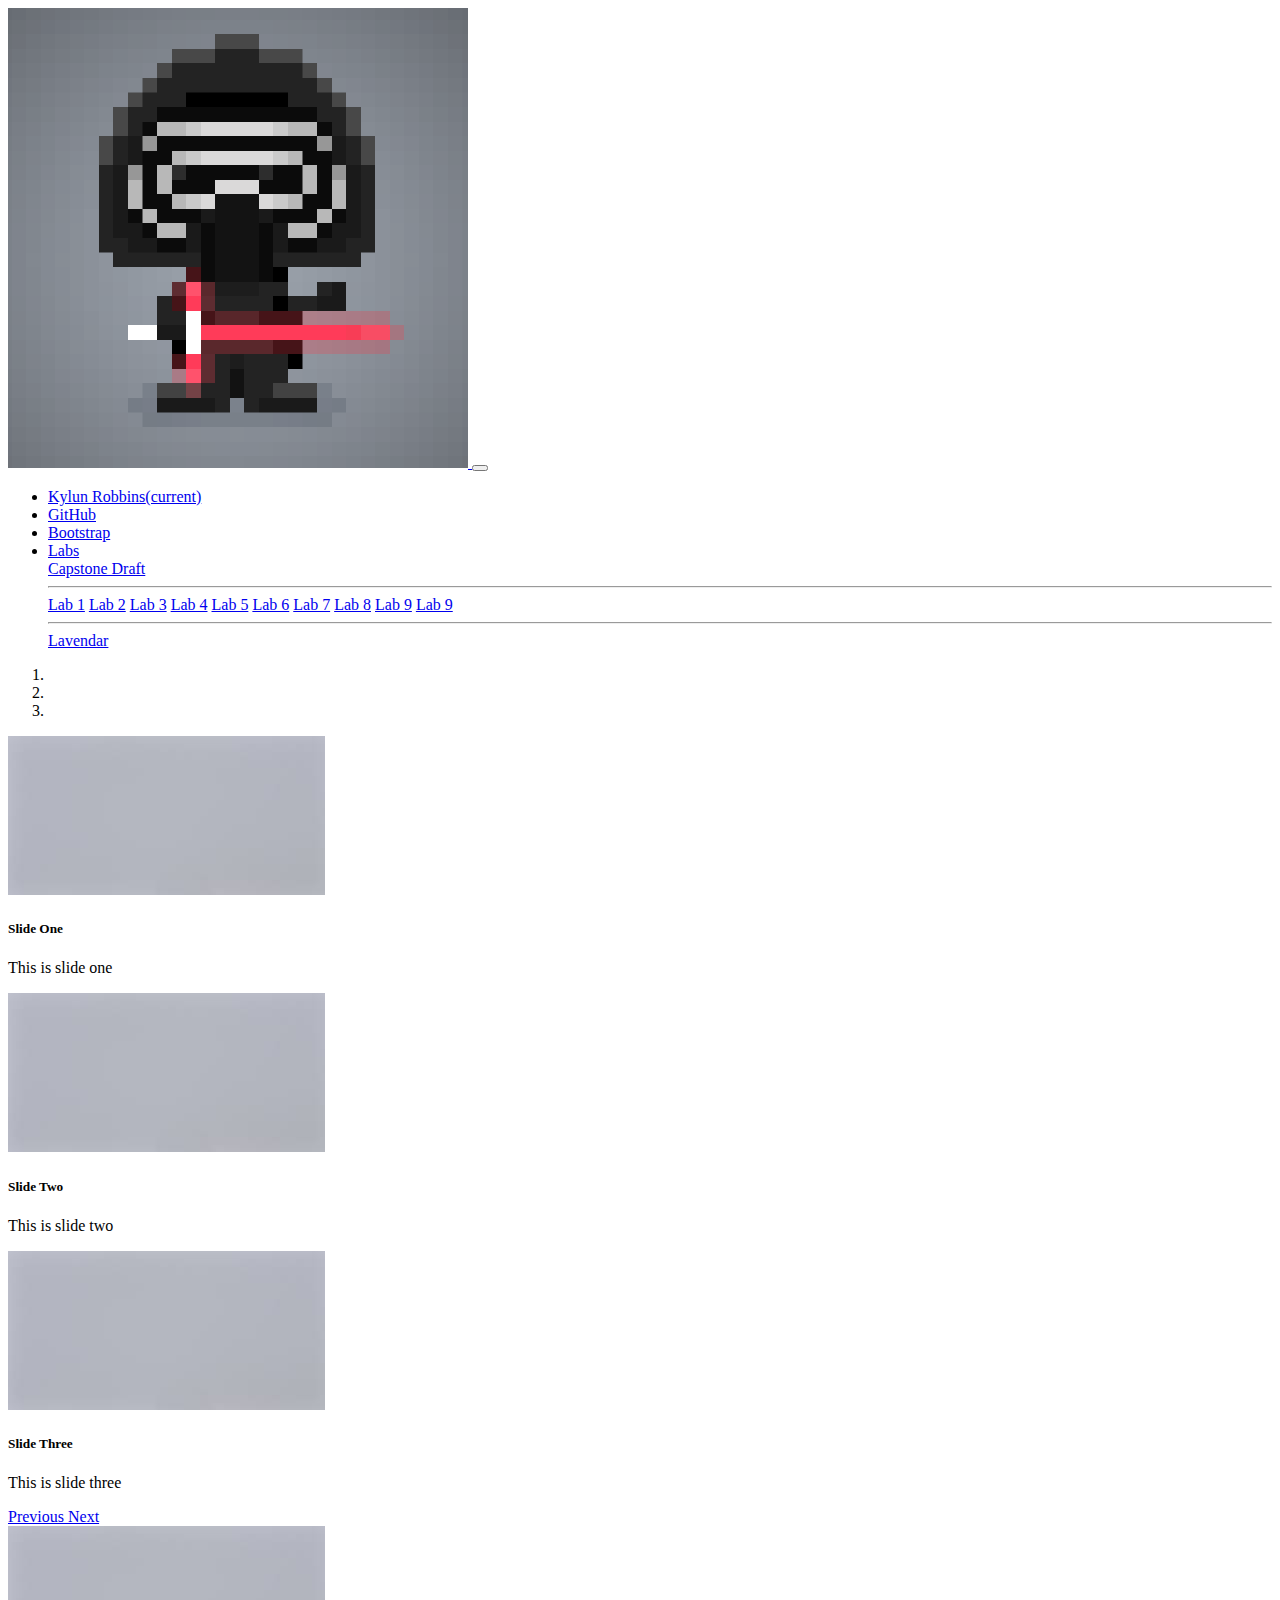
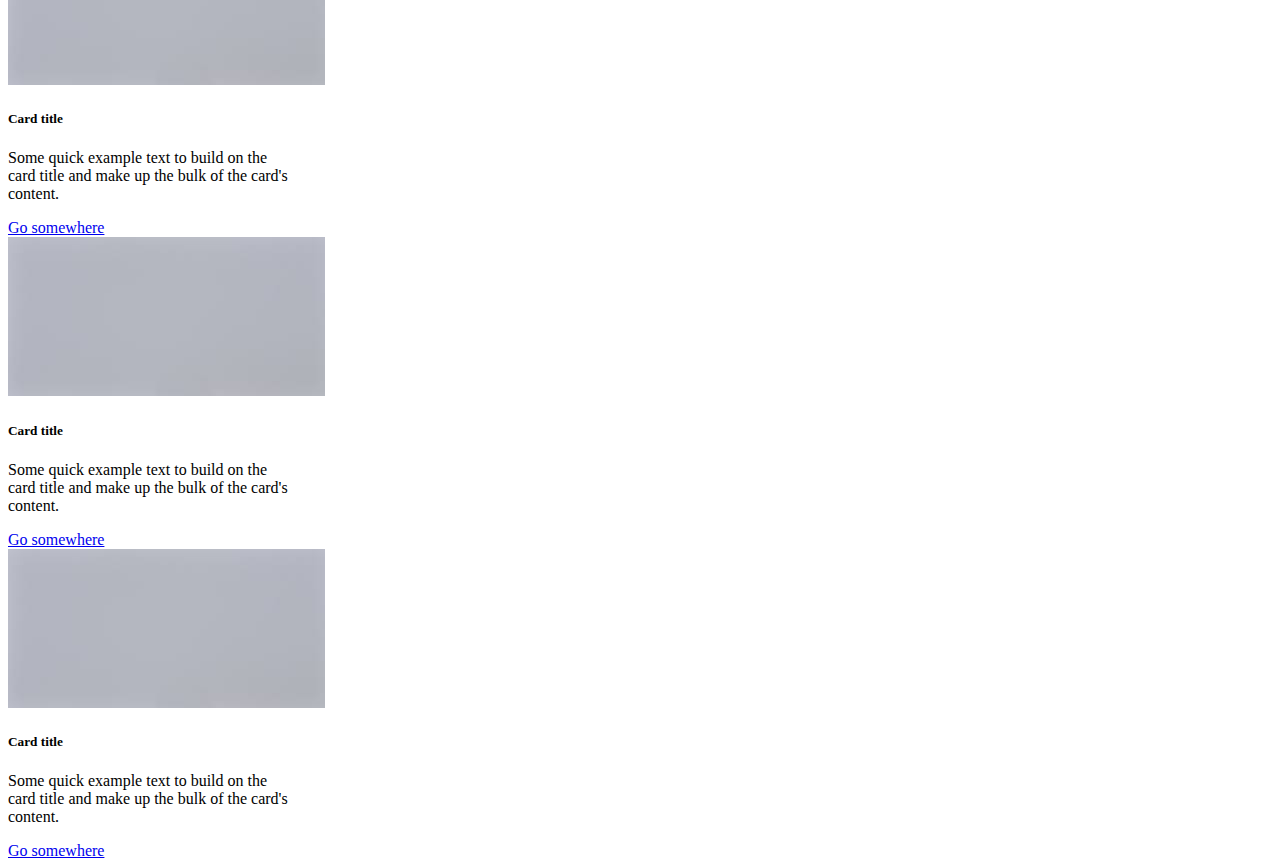
==== dashboard.html @ a70123f8 "Working dashboard" ====
<!DOCTYPE html>
<html>
    <head>
        <meta charset="utf-8">
        <link rel="stylesheet" href="https://cdn.jsdelivr.net/npm/bootstrap@4.5.3/dist/css/bootstrap.min.css" integrity="sha384-TX8t27EcRE3e/ihU7zmQxVncDAy5uIKz4rEkgIXeMed4M0jlfIDPvg6uqKI2xXr2" crossorigin="anonymous">
        <script src="https://code.jquery.com/jquery-3.2.1.slim.min.js" integrity="sha384-KJ3o2DKtIkvYIK3UENzmM7KCkRr/rE9/Qpg6aAZGJwFDMVNA/GpGFF93hXpG5KkN" crossorigin="anonymous"></script>
        <script src="https://cdnjs.cloudflare.com/ajax/libs/popper.js/1.12.9/umd/popper.min.js" integrity="sha384-ApNbgh9B+Y1QKtv3Rn7W3mgPxhU9K/ScQsAP7hUibX39j7fakFPskvXusvfa0b4Q" crossorigin="anonymous"></script>
        <script src="https://maxcdn.bootstrapcdn.com/bootstrap/4.0.0/js/bootstrap.min.js" integrity="sha384-JZR6Spejh4U02d8jOt6vLEHfe/JQGiRRSQQxSfFWpi1MquVdAyjUar5+76PVCmYl" crossorigin="anonymous"></script>
        <link rel="stylesheet" href="styles.css">
        <title>Kylun Robbins Midterm</title>
    </head>
    <body>
        <!-- Navbar Section-->
        <nav class="navbar navbar-expand-lg navbar-dark bg-dark">

            <!-- Website Logo -->
            <a class ="navbar-brand" href="#">
                <img class="navbar_avatar" src="./images/kylo_ren_avatar.png" alt="avatar">
            </a>

            <!-- Navbar Links -->
            <button class="navbar-toggler" type="button" data-toggle="collapse" data-target="#navbarNavDropdown" aria-controls="navbarNavDropdown" aria-expanded="false" aria-label="Toggle navigation">
                <span class="navbar-toggler-icon"></span>
            </button>
            <div class="collapse navbar-collapse" id="navbarNavDropdown">
                <ul class="navbar-nav">
                    <li class="nav-item active">
                        <a class="nav-link" href="#">Kylun Robbins<span class="sr-only">(current)</span></a>
                    </li>
                    <li class="nav-item">
                        <a class="nav-link" href="https://github.com/KylunR/IMD233">GitHub</a>
                    </li>
                    <li class="nav-item">
                        <a class="nav-link" href="https://getbootstrap.com/docs/4.5/getting-started/introduction/">Bootstrap</a>
                    </li>
                    <li class="nav-item dropdown">
                        <a class="nav-link dropdown-toggle" href="#" id="navbarDropdownMenuLink" data-toggle="dropdown" aria-haspopup="true" aria-expanded="false">
                            Labs
                        </a>
                        <!-- Dropdown Items -->
                        <div class="dropdown-menu" aria-labelledby="navbarDropdownMenuLink">
                            <a class="dropdown-item" href="http://students.washington.edu/kylunr/IMD233/CapstoneDraft/">Capstone Draft</a>
                            <hr>
                            <a class="dropdown-item" href="http://students.washington.edu/kylunr/IMD233/Lab1/">Lab 1</a>
                            <a class="dropdown-item" href="http://students.washington.edu/kylunr/IMD233/Lab2/">Lab 2</a>
                            <a class="dropdown-item" href="http://students.washington.edu/kylunr/IMD233/Lab3/">Lab 3</a>
                            <a class="dropdown-item" href="http://students.washington.edu/kylunr/IMD233/Lab4/">Lab 4</a>
                            <a class="dropdown-item" href="http://students.washington.edu/kylunr/IMD233/Lab5/">Lab 5</a>
                            <a class="dropdown-item" href="http://students.washington.edu/kylunr/IMD233/Lab6/">Lab 6</a>
                            <a class="dropdown-item" href="http://students.washington.edu/kylunr/IMD233/Lab7/">Lab 7</a>
                            <a class="dropdown-item" href="http://students.washington.edu/kylunr/IMD233/Lab8/">Lab 8</a>
                            <a class="dropdown-item" href="http://students.washington.edu/kylunr/IMD233/Lab9/">Lab 9</a>
                            <a class="dropdown-item" href="http://students.washington.edu/kylunr/IMD233/Lab10/">Lab 9</a>
                            <hr>
                            <a class="dropdown-item" href="https://imd233-293806.wl.r.appspot.com/">Lavendar</a>
                        </div>
                    </li>
                </ul>
            </div>
        </nav>


        <!-- Carousel Section -->
        <div id="carouselExampleIndicators" class="carousel slide" data-ride="carousel">
            <ol class="carousel-indicators">
                <li data-target="#carouselExampleIndicators" data-slide-to="0" class="active"></li>
                <li data-target="#carouselExampleIndicators" data-slide-to="1"></li>
                <li data-target="#carouselExampleIndicators" data-slide-to="2"></li>
            </ol>
            <div class="carousel-inner">
                <div class="carousel-item active">
                    <img class="d-block w-100" src="./images/grey_image.jpeg" alt="First slide">
                    <div class="carousel-caption d-none d-md-block">
                        <h5>Slide One</h5>
                        <p>This is slide one</p>
                    </div>
                </div>
                <div class="carousel-item">
                    <img class="d-block w-100" src="./images/grey_image.jpeg" alt="Second slide">
                    <div class="carousel-caption d-none d-md-block">
                        <h5>Slide Two</h5>
                        <p>This is slide two</p>
                    </div>
                </div>
                <div class="carousel-item">
                    <img class="d-block w-100" src="./images/grey_image.jpeg" alt="Third slide">
                    <div class="carousel-caption d-none d-md-block">
                        <h5>Slide Three</h5>
                        <p>This is slide three</p>
                    </div>
                </div>
            </div>
            <a class="carousel-control-prev" href="#carouselExampleIndicators" role="button" data-slide="prev">
                <span class="carousel-control-prev-icon" aria-hidden="true"></span>
                <span class="sr-only">Previous</span>
            </a>
            <a class="carousel-control-next" href="#carouselExampleIndicators" role="button" data-slide="next">
                <span class="carousel-control-next-icon" aria-hidden="true"></span>
                <span class="sr-only">Next</span>
            </a>
        </div>


        <!-- Card Section -->
        <div class="card_section">
            <!-- Card One -->
            <div class="card" style="width: 18rem;">
                <img class="card-img-top" src="./images/grey_image.jpeg" alt="Card image cap">
                <div class="card-body">
                    <h5 class="card-title">Card title</h5>
                    <p class="card-text">Some quick example text to build on the card title and make up the bulk of the card's content.</p>
                    <a href="#" class="btn btn-primary">Go somewhere</a>
                </div>
            </div>
            <!-- Card Two -->
            <div class="card" style="width: 18rem;">
                <img class="card-img-top" src="./images/grey_image.jpeg" alt="Card image cap">
                <div class="card-body">
                    <h5 class="card-title">Card title</h5>
                    <p class="card-text">Some quick example text to build on the card title and make up the bulk of the card's content.</p>
                    <a href="#" class="btn btn-primary">Go somewhere</a>
                </div>
            </div>
            <!-- Card Three -->
            <div class="card" style="width: 18rem;">
                <img class="card-img-top" src="./images/grey_image.jpeg" alt="Card image cap">
                <div class="card-body">
                    <h5 class="card-title">Card title</h5>
                    <p class="card-text">Some quick example text to build on the card title and make up the bulk of the card's content.</p>
                    <a href="#" class="btn btn-primary">Go somewhere</a>
                </div>
            </div>
        </div>
    </body>
</html>
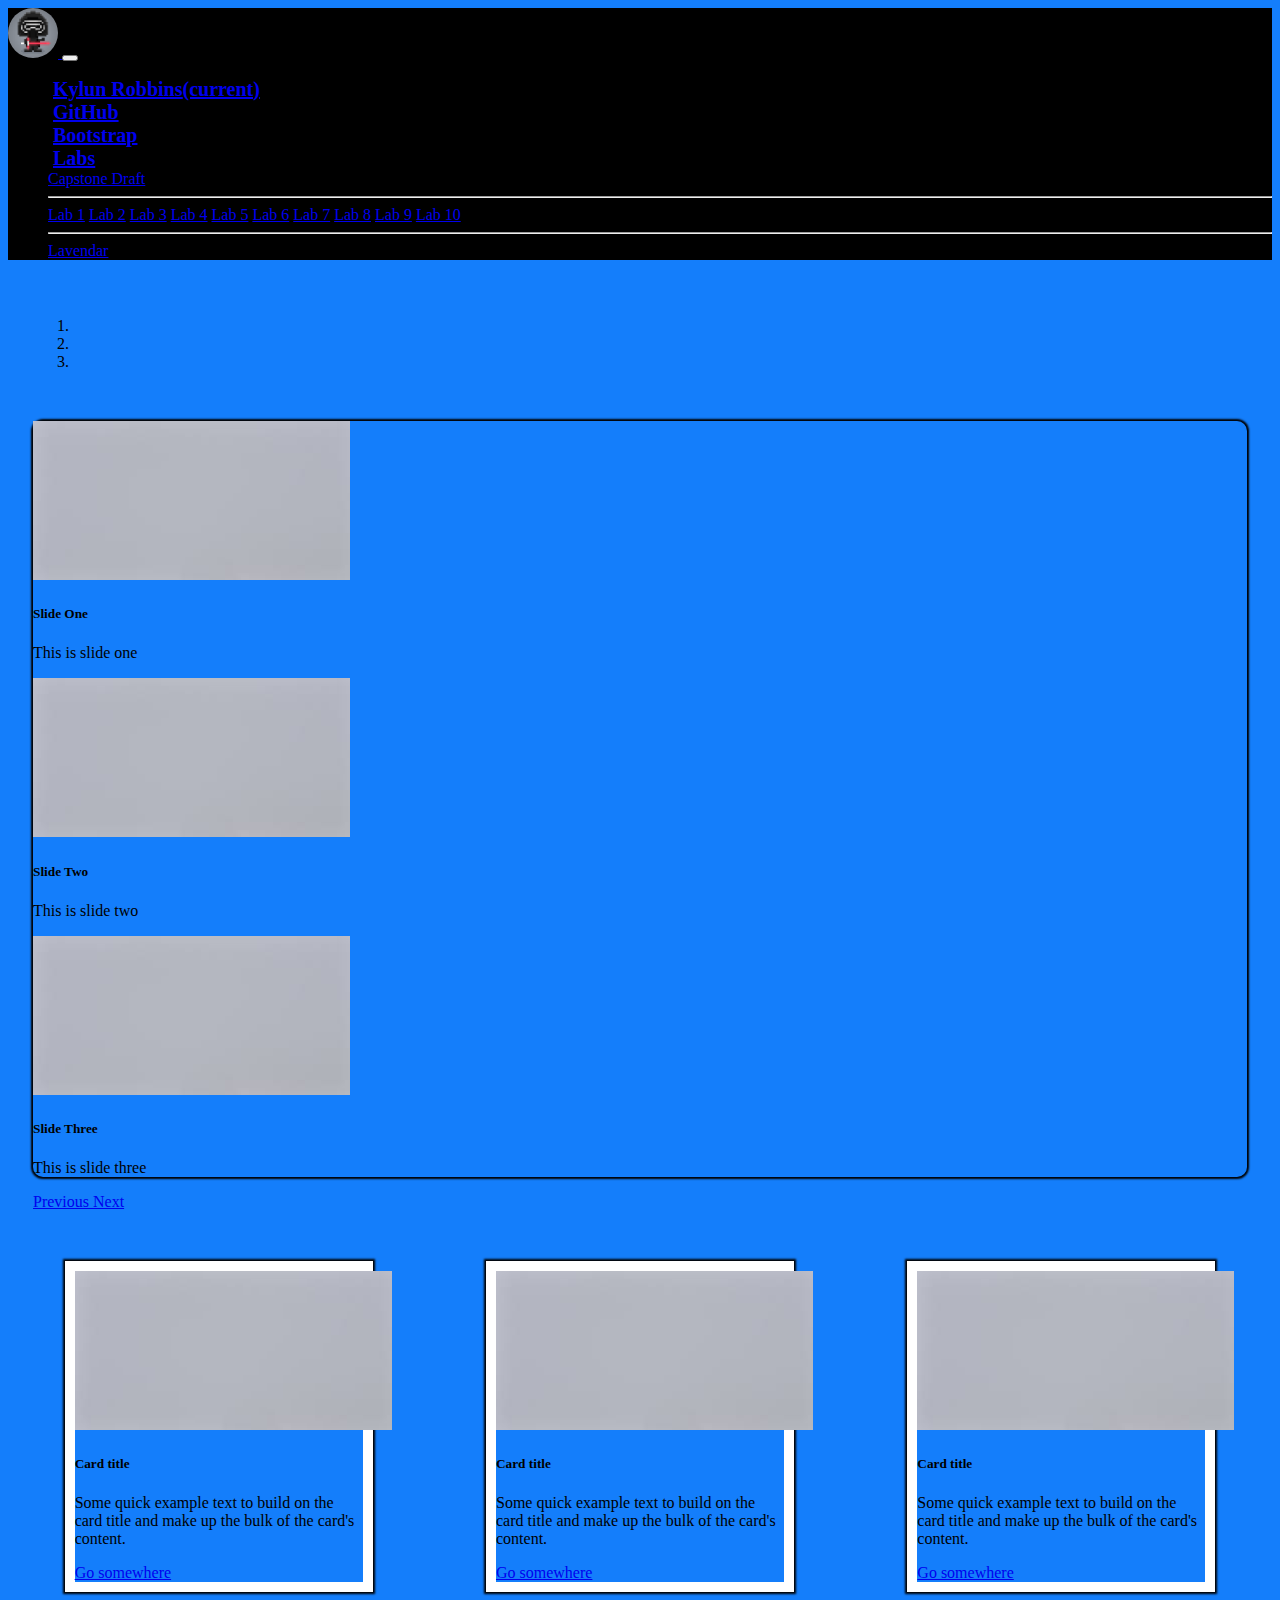
==== commit b2c2a19c: "Update colors" ====
--- a/dashboard.html
+++ b/dashboard.html
@@ -6,15 +6,15 @@
         <script src="https://code.jquery.com/jquery-3.2.1.slim.min.js" integrity="sha384-KJ3o2DKtIkvYIK3UENzmM7KCkRr/rE9/Qpg6aAZGJwFDMVNA/GpGFF93hXpG5KkN" crossorigin="anonymous"></script>
         <script src="https://cdnjs.cloudflare.com/ajax/libs/popper.js/1.12.9/umd/popper.min.js" integrity="sha384-ApNbgh9B+Y1QKtv3Rn7W3mgPxhU9K/ScQsAP7hUibX39j7fakFPskvXusvfa0b4Q" crossorigin="anonymous"></script>
         <script src="https://maxcdn.bootstrapcdn.com/bootstrap/4.0.0/js/bootstrap.min.js" integrity="sha384-JZR6Spejh4U02d8jOt6vLEHfe/JQGiRRSQQxSfFWpi1MquVdAyjUar5+76PVCmYl" crossorigin="anonymous"></script>
-        <link rel="stylesheet" href="styles.css">
-        <title>Kylun Robbins Midterm</title>
+        <link rel="stylesheet" href="dashboard.css">
+        <title>Kylun Robbins | Midterm Dashboard</title>
     </head>
     <body>
         <!-- Navbar Section-->
-        <nav class="navbar navbar-expand-lg navbar-dark bg-dark">
+        <nav class="navbar navbar-expand-lg navbar-dark navbar-custom">
 
             <!-- Website Logo -->
-            <a class ="navbar-brand" href="#">
+            <a class="navbar-brand" href="#">
                 <img class="navbar_avatar" src="./images/kylo_ren_avatar.png" alt="avatar">
             </a>
 
@@ -31,7 +31,7 @@
                         <a class="nav-link" href="https://github.com/KylunR/IMD233">GitHub</a>
                     </li>
                     <li class="nav-item">
-                        <a class="nav-link" href="https://getbootstrap.com/docs/4.5/getting-started/introduction/">Bootstrap</a>
+                        <a class="nav-link" href="https://getbootstrap.com/">Bootstrap</a>
                     </li>
                     <li class="nav-item dropdown">
                         <a class="nav-link dropdown-toggle" href="#" id="navbarDropdownMenuLink" data-toggle="dropdown" aria-haspopup="true" aria-expanded="false">
@@ -50,7 +50,7 @@
                             <a class="dropdown-item" href="http://students.washington.edu/kylunr/IMD233/Lab7/">Lab 7</a>
                             <a class="dropdown-item" href="http://students.washington.edu/kylunr/IMD233/Lab8/">Lab 8</a>
                             <a class="dropdown-item" href="http://students.washington.edu/kylunr/IMD233/Lab9/">Lab 9</a>
-                            <a class="dropdown-item" href="http://students.washington.edu/kylunr/IMD233/Lab10/">Lab 9</a>
+                            <a class="dropdown-item" href="http://students.washington.edu/kylunr/IMD233/Lab10/">Lab 10</a>
                             <hr>
                             <a class="dropdown-item" href="https://imd233-293806.wl.r.appspot.com/">Lavendar</a>
                         </div>
--- a/dashboard.css
+++ b/dashboard.css
@@ -0,0 +1,48 @@
+body {
+    background-color: #147efb;
+}
+
+.navbar-custom {
+    background-color: black;
+}
+
+.navbar_avatar {
+    height: 50px;
+    width: 50px;
+    border-radius: 50%;
+}
+
+.nav-link {
+    font-size: 20px;
+    margin: 5px;
+    font-weight: bold;
+}
+
+.carousel {
+    padding: 25px;
+    background-color: #147efb;
+}
+
+.carousel-inner {   
+    border-radius: 10px;
+    box-shadow: 0 0 2px 2px black;
+}
+
+.carousel-indicators {
+    margin-bottom: 50px;
+}
+
+.card_section {
+    background-color: #147efb;
+    padding: 25px 0px 50px 0px;
+    display: grid;
+    grid-template-columns: 1fr 1fr 1fr;
+    grid-template-rows: 1fr;
+    align-items: center;
+    justify-items: center;
+}
+
+.card {
+    border: 10px solid white;
+    box-shadow: 0 0 2px 2px black;
+}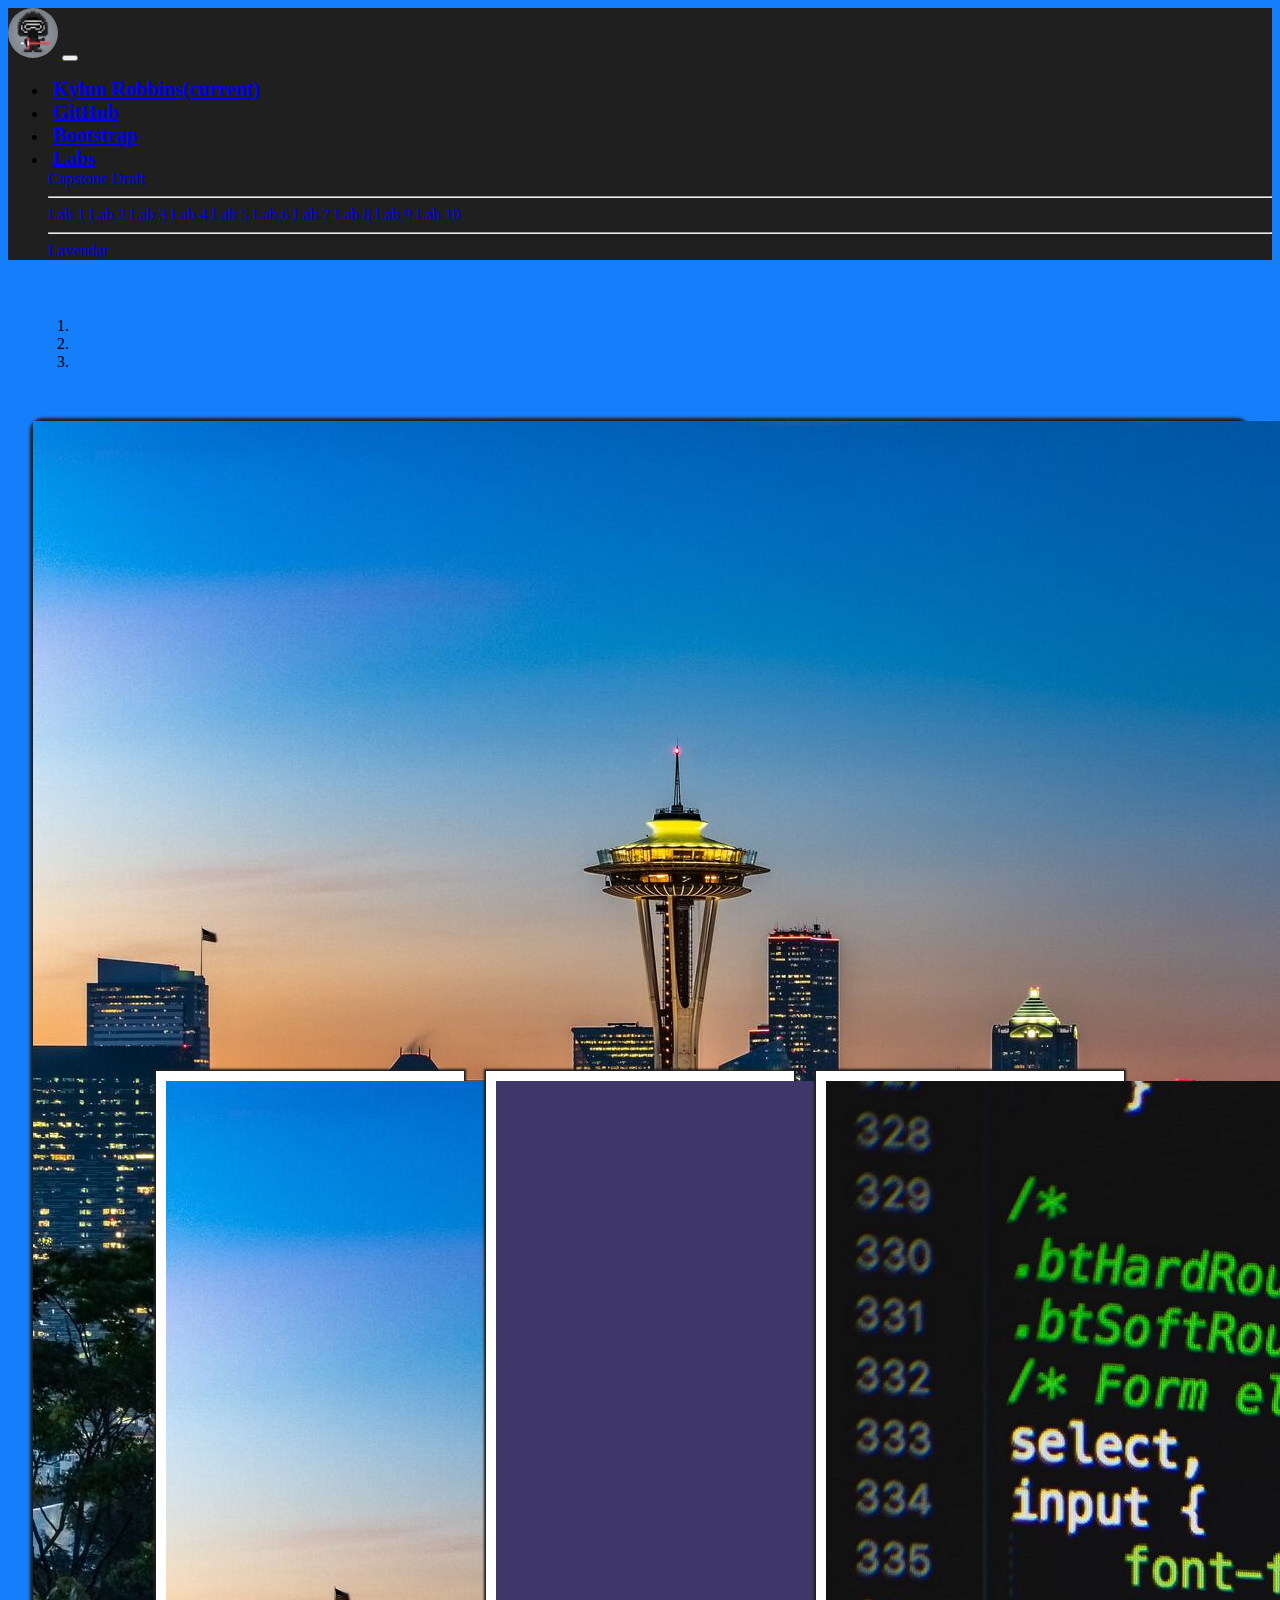
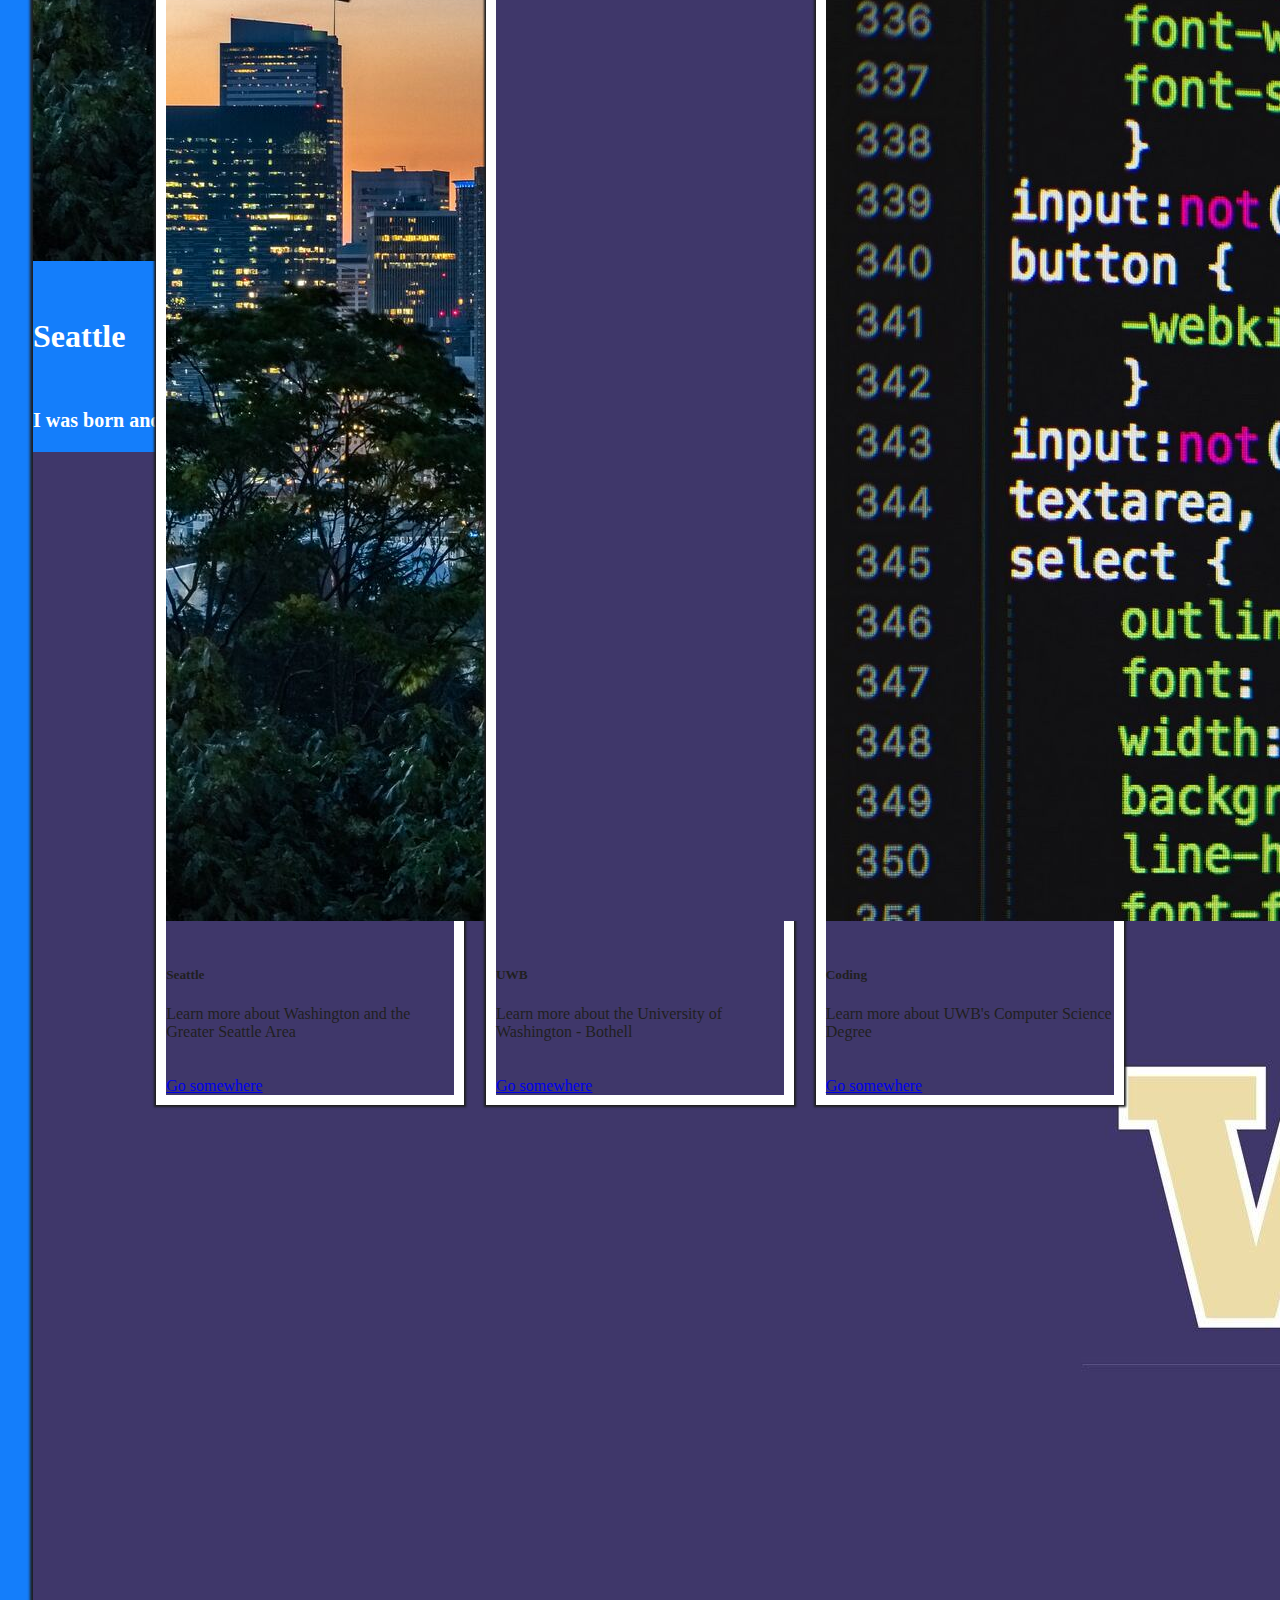
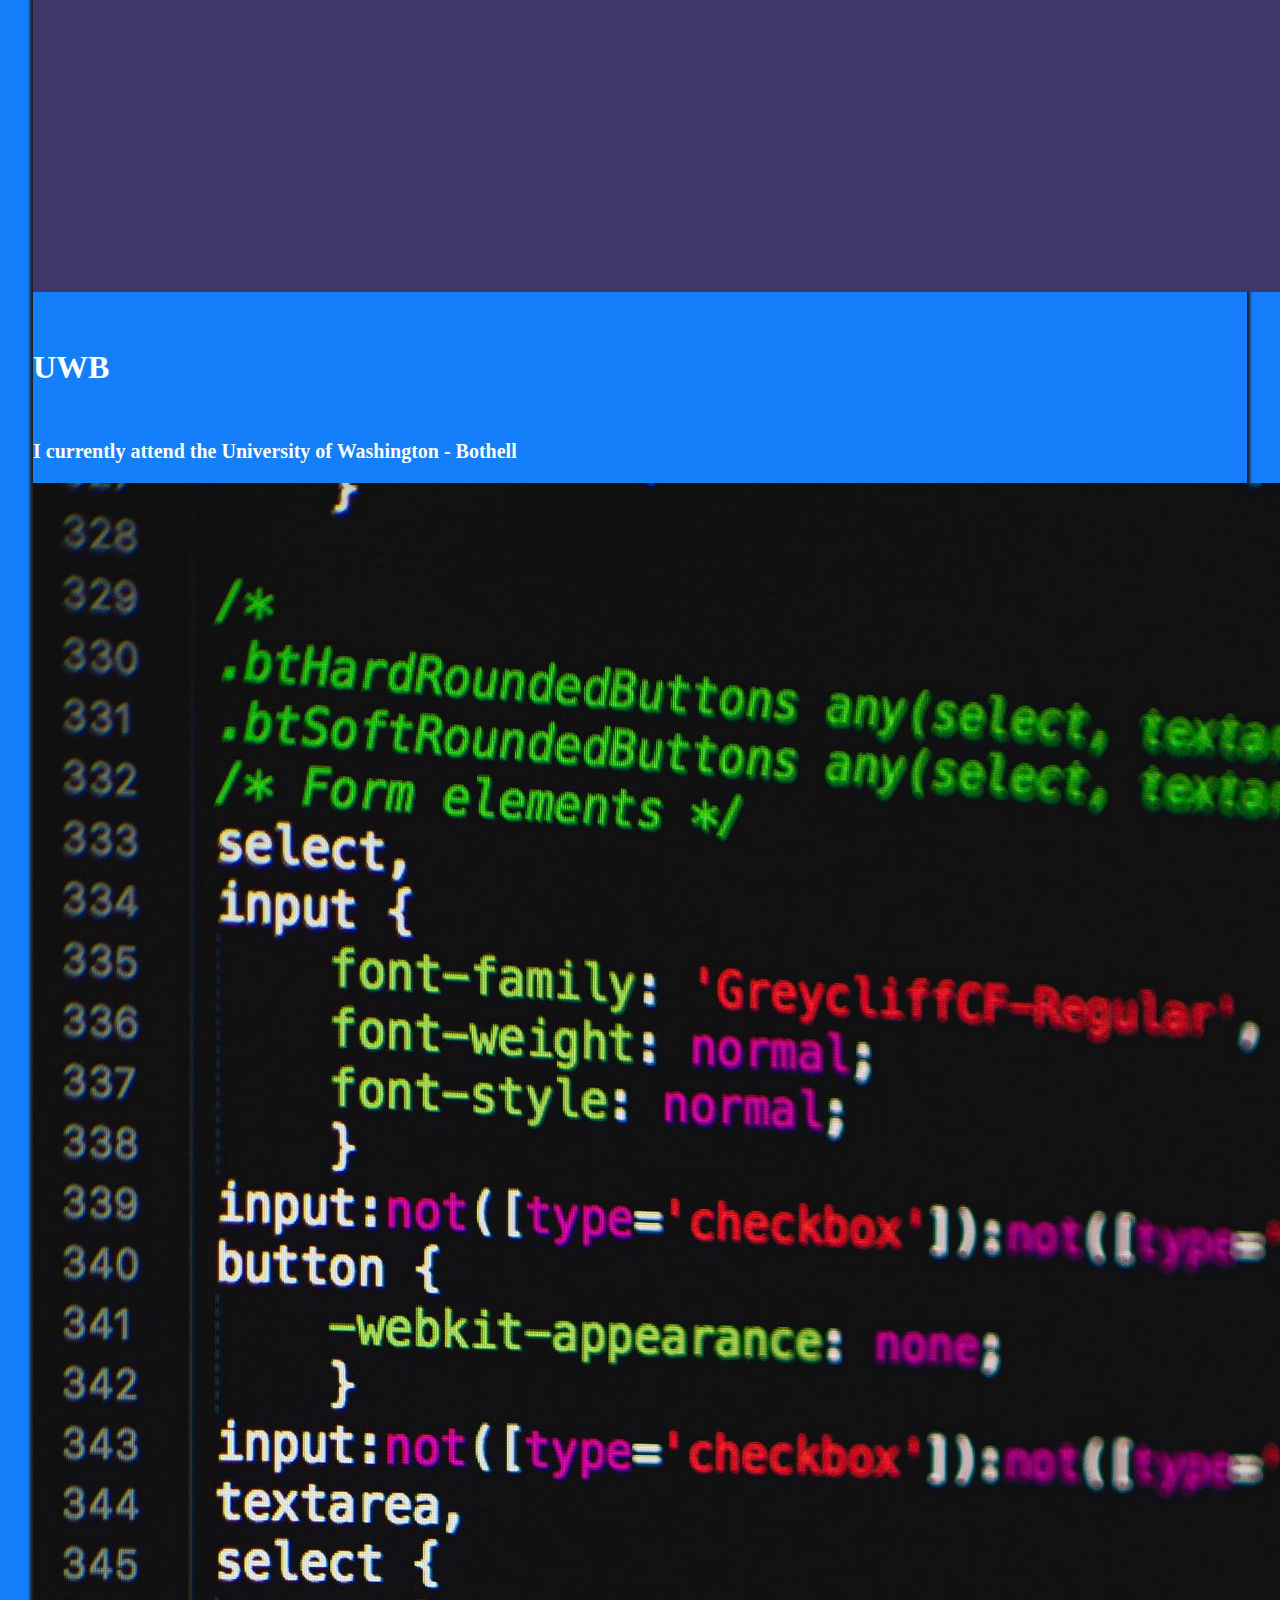
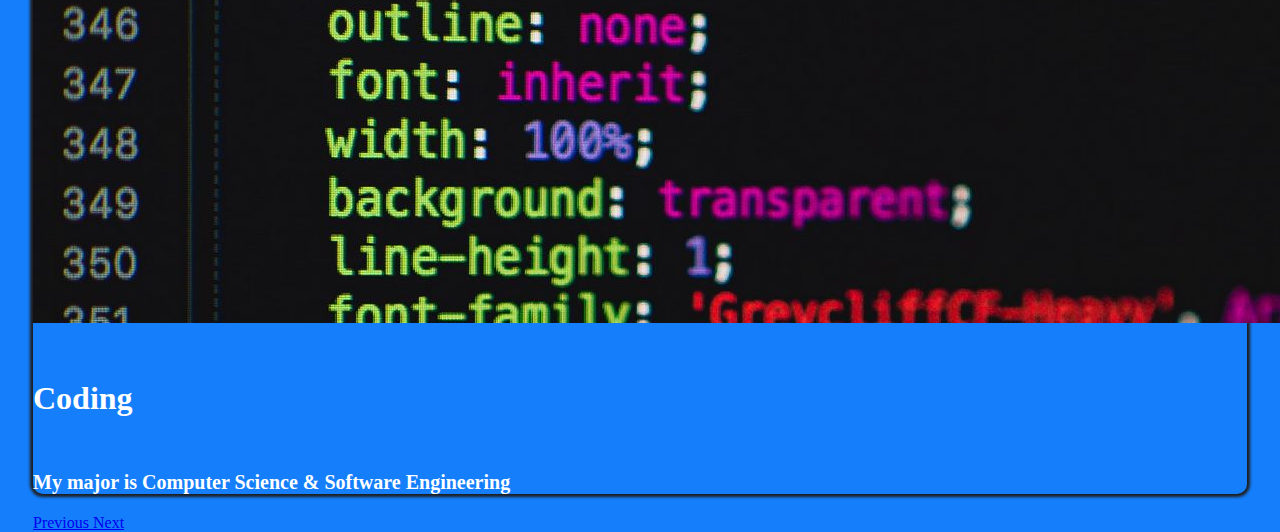
==== commit 2a46330c: "Finished Dashboard" ====
--- a/dashboard.html
+++ b/dashboard.html
@@ -69,24 +69,27 @@
             </ol>
             <div class="carousel-inner">
                 <div class="carousel-item active">
-                    <img class="d-block w-100" src="./images/grey_image.jpeg" alt="First slide">
+                    <!-- https://www.google.com/url?sa=i&url=https%3A%2F%2Fhdqwalls.com%2Fwallpaper%2F2560x1440%2Fkerry-park-seattle-united-states-5k&psig=AOvVaw2uvO4Ty3RDoJqRbRh4sphj&ust=1605149979683000&source=images&cd=vfe&ved=0CAIQjRxqFwoTCJC93eW_-ewCFQAAAAAdAAAAABAI -->
+                    <img class="d-block w-100" src="./images/seattle.jpg" alt="First slide">
                     <div class="carousel-caption d-none d-md-block">
-                        <h5>Slide One</h5>
-                        <p>This is slide one</p>
+                        <h5>Seattle</h5>
+                        <p>I was born and raised in the Greater Seattle Area</p>
                     </div>
                 </div>
                 <div class="carousel-item">
-                    <img class="d-block w-100" src="./images/grey_image.jpeg" alt="Second slide">
+                    <!-- https://www.google.com/url?sa=i&url=https%3A%2F%2Fwallpaperaccess.com%2Funiversity-of-washington&psig=AOvVaw2QT9zmnjgPX0tmpgYEADH_&ust=1605149950959000&source=images&cd=vfe&ved=0CAIQjRxqFwoTCID52de_-ewCFQAAAAAdAAAAABAD -->
+                    <img class="d-block w-100" src="./images/uw.jpg" alt="Second slide">
                     <div class="carousel-caption d-none d-md-block">
-                        <h5>Slide Two</h5>
-                        <p>This is slide two</p>
+                        <h5>UWB</h5>
+                        <p>I currently attend the University of Washington - Bothell</p>
                     </div>
                 </div>
                 <div class="carousel-item">
-                    <img class="d-block w-100" src="./images/grey_image.jpeg" alt="Third slide">
+                    <!-- https://www.google.com/search?q=2560x1440+code&tbm=isch&ved=2ahUKEwjou5P5v_nsAhVgIjQIHaq9AI4Q2-cCegQIABAA&oq=2560x1440+code&gs_lcp=CgNpbWcQAzIGCAAQCBAeOgQIIxAnOgcIABCxAxBDOgQIABBDOgIIAFCzDVjj1g1gttcNaAFwAHgAgAFaiAHqApIBATaYAQCgAQGqAQtnd3Mtd2l6LWltZ8ABAQ&sclient=img&ei=x1OrX6i8NuDE0PEPqvuC8Ag&bih=927&biw=1332&rlz=1C1CHBF_enUS762US762#imgrc=t4aX3fhdxsIfxM -->
+                    <img class="d-block w-100" src="./images/code.jpg" alt="Third slide">
                     <div class="carousel-caption d-none d-md-block">
-                        <h5>Slide Three</h5>
-                        <p>This is slide three</p>
+                        <h5>Coding</h5>
+                        <p>My major is Computer Science & Software Engineering</p>
                     </div>
                 </div>
             </div>
@@ -105,29 +108,29 @@
         <div class="card_section">
             <!-- Card One -->
             <div class="card" style="width: 18rem;">
-                <img class="card-img-top" src="./images/grey_image.jpeg" alt="Card image cap">
+                <img class="card-img-top" src="./images/seattle.jpg" alt="Card image cap">
                 <div class="card-body">
-                    <h5 class="card-title">Card title</h5>
-                    <p class="card-text">Some quick example text to build on the card title and make up the bulk of the card's content.</p>
-                    <a href="#" class="btn btn-primary">Go somewhere</a>
+                    <h5 class="card-title">Seattle</h5>
+                    <p class="card-text">Learn more about Washington and the Greater Seattle Area</p>
+                    <a href="https://en.wikipedia.org/wiki/Seattle_metropolitan_area" class="btn btn-primary">Go somewhere</a>
                 </div>
             </div>
             <!-- Card Two -->
             <div class="card" style="width: 18rem;">
-                <img class="card-img-top" src="./images/grey_image.jpeg" alt="Card image cap">
+                <img class="card-img-top" src="./images/uw.jpg" alt="Card image cap">
                 <div class="card-body">
-                    <h5 class="card-title">Card title</h5>
-                    <p class="card-text">Some quick example text to build on the card title and make up the bulk of the card's content.</p>
-                    <a href="#" class="btn btn-primary">Go somewhere</a>
+                    <h5 class="card-title">UWB</h5>
+                    <p class="card-text">Learn more about the University of Washington - Bothell</p>
+                    <a href="https://www.uwb.edu/" class="btn btn-primary">Go somewhere</a>
                 </div>
             </div>
             <!-- Card Three -->
             <div class="card" style="width: 18rem;">
-                <img class="card-img-top" src="./images/grey_image.jpeg" alt="Card image cap">
+                <img class="card-img-top" src="./images/code.jpg" alt="Card image cap">
                 <div class="card-body">
-                    <h5 class="card-title">Card title</h5>
-                    <p class="card-text">Some quick example text to build on the card title and make up the bulk of the card's content.</p>
-                    <a href="#" class="btn btn-primary">Go somewhere</a>
+                    <h5 class="card-title">Coding</h5>
+                    <p class="card-text">Learn more about UWB's Computer Science Degree</p>
+                    <a href="https://www.uwb.edu/bscsse" class="btn btn-primary">Go somewhere</a>
                 </div>
             </div>
         </div>
--- a/dashboard.css
+++ b/dashboard.css
@@ -3,7 +3,7 @@
 }
 
 .navbar-custom {
-    background-color: black;
+    background-color: #1f1f1f;
 }
 
 .navbar_avatar {
@@ -19,13 +19,16 @@
 }
 
 .carousel {
+    margin: 0 auto;
+    max-height: 720px;
+    max-width: 1280px;
     padding: 25px;
     background-color: #147efb;
 }
 
 .carousel-inner {   
     border-radius: 10px;
-    box-shadow: 0 0 2px 2px black;
+    box-shadow: 0 0 3px 3px #1f1f1f;
 }
 
 .carousel-indicators {
@@ -35,14 +38,42 @@
 .card_section {
     background-color: #147efb;
     padding: 25px 0px 50px 0px;
-    display: grid;
-    grid-template-columns: 1fr 1fr 1fr;
-    grid-template-rows: 1fr;
+    margin: 0 10%;
+    display: flex;
+    /* grid-template-columns: 1fr 1fr 1fr;
+    grid-template-rows: 1fr; */
     align-items: center;
-    justify-items: center;
+    justify-content: space-evenly;
+    align-content: center;
 }
 
 .card {
+    min-height: 400px;
+    width: 800px;
     border: 10px solid white;
-    box-shadow: 0 0 2px 2px black;
+    box-shadow: 0 0 2px 2px #1f1f1f;
+}
+
+.card-body {
+    color: #1f1f1f;
+}
+
+.card-body > h5 {
+    padding-top: 20px;
+}
+
+.card-body > p {
+    padding-bottom: 20px;
+}
+
+.carousel-caption > h5 {
+    color: white;
+    font-size: 32px;
+    font-weight: 800;
+}
+
+.carousel-caption > p {
+    color: white;
+    font-size: 20px;
+    font-weight: 600;
 }